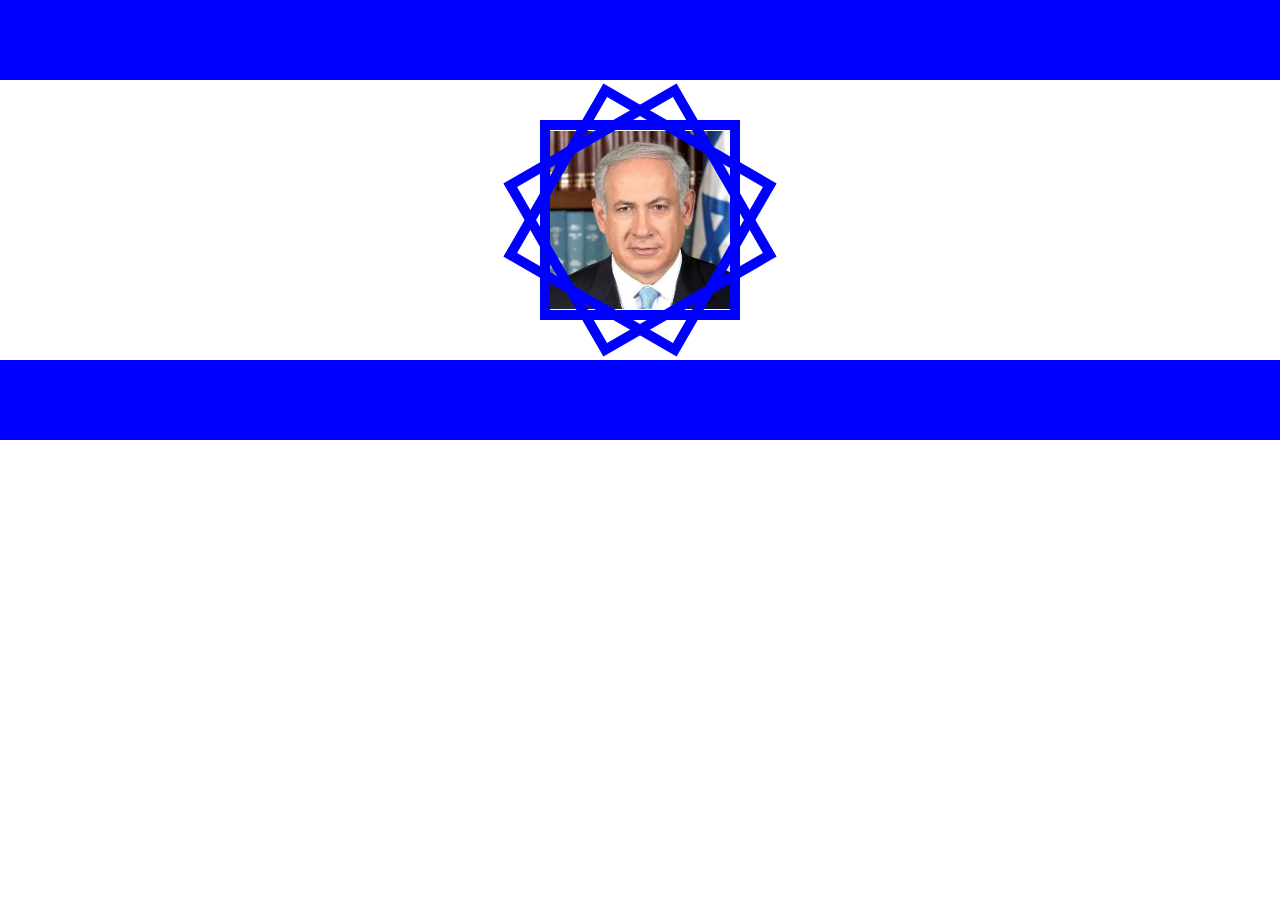
==== index.html @ 05e3f8ea "b" ====
<!DOCTYPE html>
<html lang="es">
    <head>
        <meta charset="UTF-8">
        <meta name="viewport" content="width=device-width, initial-scale=1.0">
        <title>a</title>
        <link rel="stylesheet" href="./style.css">
    </head>
    <body>
        <header></header>
        <div class="b">
            <div class="estrella">
                <img src="./images.png">
            </div>
        </div>
        <footer></footer>

    </body>
</html>
---- style.css ----
/* El operador : significa pseudoclase */
:root{
    font-family: Arial, Helvetica, sans-serif;
    font-size: 20px;
}

*, *::before, *::after{ /* El * representa todas las etiquetas */
    margin: 0;
    padding: 0;
    box-sizing: border-box;
}

body{
    min-height: 100dvh;
    /* display: grid;
    place-content: center; */

}
.b{
    display: grid;
    place-content: center;

}

.estrella{
    position: relative;
    border: solid 10px blue;
    width: 10rem;
    height: 10rem;
    display: grid;
    place-content: center;
}

.estrella::before{
    content: '';
    position: absolute;
    border: solid 10px blue;
    width: 10rem;
    height: 10rem;
    rotate: 60deg;
    top: -0.5rem;
    right: -0.5rem;
}
.estrella::after{
    content: '';
    position: absolute;
    border: solid 10px blue;
    width: 10rem;
    height: 10rem;
    rotate: 30deg;
    top: -0.5rem;
    right: -0.5rem;
}
img{
    width: 100%;
}
header{
    background-color: blue;
    width: 100%;
    height: 4rem;
    margin-bottom: 2rem;

}
footer{
    background-color: blue;
    width: 100%;
    height: 4rem;
    margin-top: 2rem;

}
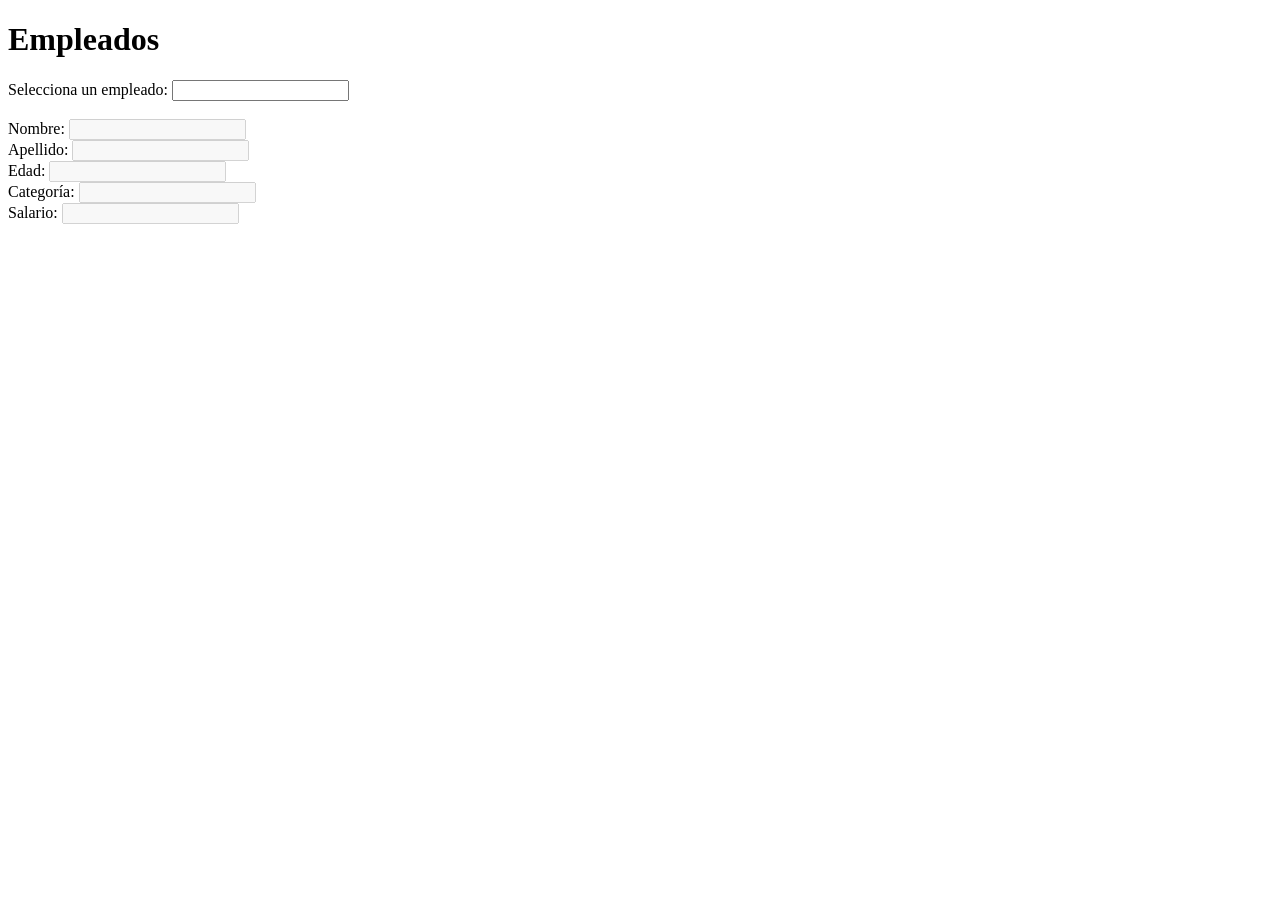
==== commit 94de37bb: "c" ====
--- a/index.html
+++ b/index.html
@@ -3,17 +3,34 @@
     <head>
         <meta charset="UTF-8">
         <meta name="viewport" content="width=device-width, initial-scale=1.0">
-        <title>a</title>
-        <link rel="stylesheet" href="./style.css">
+        <title>Document</title>
+        <script type="module" src="./code/code.js"></script>
     </head>
     <body>
-        <header></header>
-        <div class="b">
-            <div class="estrella">
-                <img src="./images.png">
-            </div>
-        </div>
-        <footer></footer>
-
+        <h1>Empleados</h1>
+        
+        <label for="eInput">Selecciona un empleado: </label>
+        <input type="text" list="eDtlsEmpleados" id="eInput">
+        <datalist id="eDtlsEmpleados">
+        </datalist>
+        <br>
+        <br>
+        <section>
+            <label>Nombre: </label>
+            <input type="text" disabled id="eInput1">
+            <br>
+            <label>Apellido: </label>
+            <input type="text" disabled id="eInput2">
+            <br>
+            <label>Edad: </label>
+            <input type="text" disabled id="eInput3">
+            <br>
+            <label>Categoría: </label>
+            <input type="text" disabled id="eInput4">
+            <br>
+            <label>Salario: </label>
+            <input type="text" disabled id="eInput5">
+            <br>
+        </section>
     </body>
-</html>
+</html>
